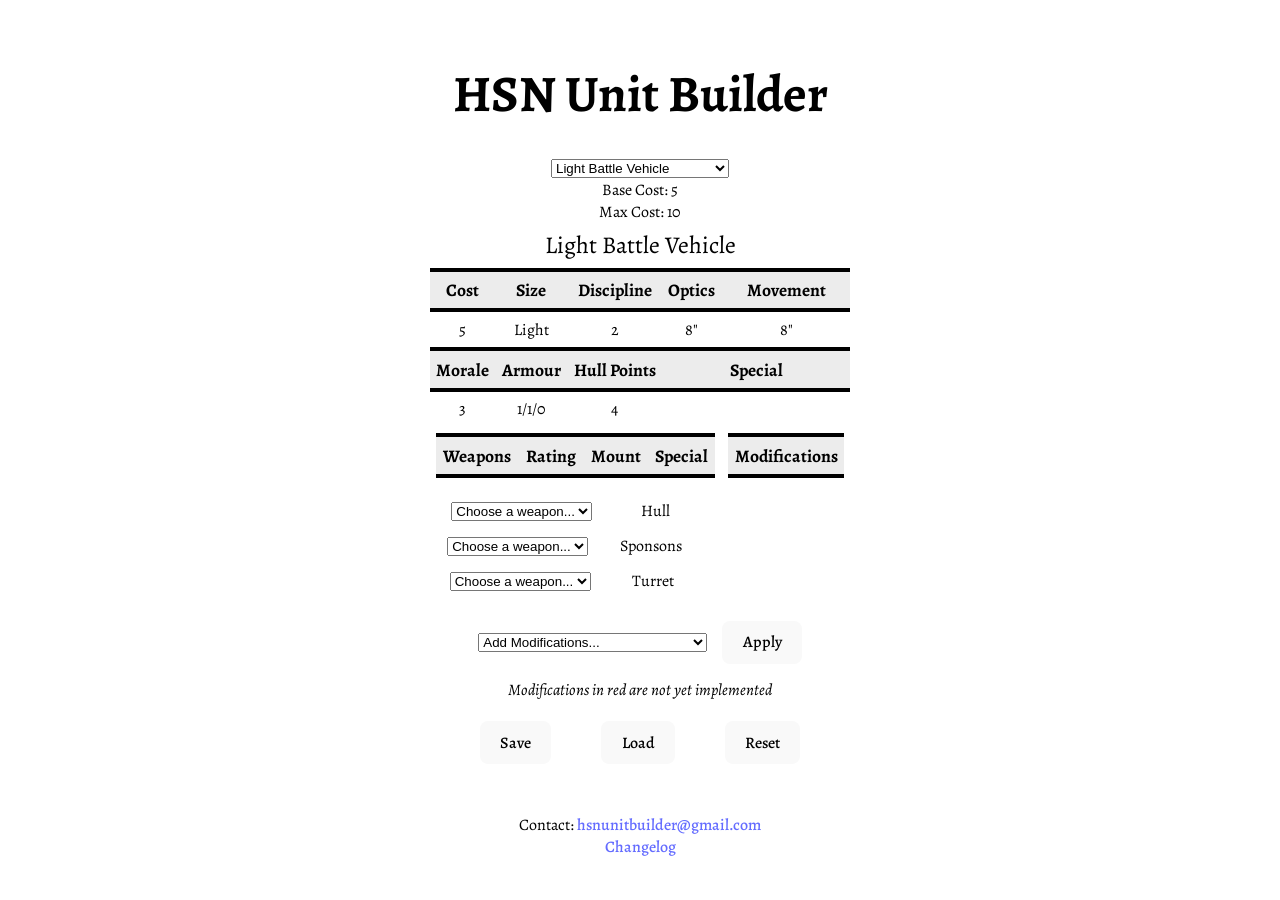
==== index.html @ b7db09b6 "Updates" ====
<!doctype html>
<html lang="en">
  <head>
    <meta charset="UTF-8" />
    <link rel="icon" type="image/svg+xml" href="vite.svg" />
    <link rel="preconnect" href="https://fonts.googleapis.com">
    <link rel="preconnect" href="https://fonts.gstatic.com" crossorigin>
    <link href="https://fonts.googleapis.com/css2?family=Alegreya:ital,wght@0,400..900;1,400..900&display=swap" rel="stylesheet">
    <meta name="viewport" content="width=device-width, initial-scale=1.0" />
    <title>HSN Builder</title>
    <script type="module" crossorigin src="./assets/index-DNP1Ax9n.js"></script>
    <link rel="stylesheet" crossorigin href="./assets/index-BVEPmNvt.css">
  </head>
  <body>
    <div id="root"></div>
  </body>
</html>
---- assets/index-BVEPmNvt.css ----
#root{max-width:1280px;margin:0 auto;padding:2rem;text-align:center}.changelog,.todo{text-align:left}.title{font-weight:700}.unit{display:grid;grid-column-gap:0px;grid-row-gap:0px}.unit .title{background-color:#373737;border-top-style:solid;border-top-width:4px;border-bottom-style:solid;border-bottom-width:4px;border-top-color:#fff;border-bottom-color:#fff;font-size:1.1em}@media (prefers-color-scheme: light){.unit .title{background-color:#ececec;border-top-color:#000;border-bottom-color:#000}}.unit .name{grid-area:1 / 1 / 2 / 6;font-size:1.5em}.unit div{padding:.5vw}.unit .cost.title{grid-area:2 / 1 / 3 / 2}.unit .cost.value{grid-area:3 / 1 / 4 / 2}.unit .size.title{grid-area:2 / 2 / 3 / 3}.unit .size.value{grid-area:3 / 2 / 4 / 3}.unit .discipline.title{grid-area:2 / 3 / 3 / 4}.unit .discipline.value{grid-area:3 / 3 / 4 / 4}.unit .optics.title{grid-area:2 / 4 / 3 / 5}.unit .optics.value{grid-area:3 / 4 / 4 / 5}.unit .optics.value:after,.unit .movement.value:after{content:'"'}.unit .movement.title{grid-area:2 / 5 / 3 / 6}.unit .movement.value{grid-area:3 / 5 / 4 / 6}.unit .morale.title{grid-area:4 / 1 / 5 / 2}.unit .morale.value{grid-area:5 / 1 / 6 / 2}.unit .armour.title{grid-area:4 / 2 / 5 / 3}.unit .armour.value{grid-area:5 / 2 / 6 / 3}.unit .hullpoints.title{grid-area:4 / 3 / 5 / 4}.unit .hullpoints.value{grid-area:5 / 3 / 6 / 4}.unit .special.title{grid-area:4 / 4 / 5 / 6}.unit .special.value{grid-area:5 / 4 / 6 / 6}.unit .weapons{grid-row-start:6;grid-column-start:1;grid-column-end:5;display:grid;grid-column-gap:0px;grid-row-gap:0px}.unit .weapons .weapon.title{grid-area:1 / 1 / 1 / 2}.unit .weapons .rating.title{grid-area:1 / 2 / 1 / 3}.unit .weapons .mount.title{grid-area:1 / 3 / 1 / 4}.unit .weapons .special.title{grid-area:1 / 4 / 1 / 5}.unit .weapons .weapons-list{grid-area:2 / 1 / 3 / 5;list-style-type:none;padding:0}.unit .weapons .weapons-list .weapon{display:grid}.unit .weapons .weapons-list .weapon .name{grid-area:1 / 1 / 2 / 2}.unit .weapons .weapons-list .weapon .rating{grid-area:1 / 2 / 2 / 3}.unit .weapons .weapons-list .weapon .mount{grid-area:1 / 3 / 2 / 4}.unit .weapons .weapons-list .weapon .special{grid-area:1 / 4 / 2 / 5}.unit .modifications{grid-row-start:6;grid-column-start:5;grid-column-end:6}.unit .error,option.error{color:#dc143c}#apply-modification{margin-bottom:15px;margin-left:15px}.button-set{margin-top:20px;display:flex;flex-direction:row;justify-content:space-evenly}footer{margin-top:50px}:root{font-family:Alegreya,serif;font-optical-sizing:auto;font-weight:400;font-style:normal;color-scheme:light dark;color:#ffffffde;background-color:#242424;font-synthesis:none;text-rendering:optimizeLegibility;-webkit-font-smoothing:antialiased;-moz-osx-font-smoothing:grayscale}a{font-weight:500;color:#646cff;text-decoration:inherit}a:hover{color:#535bf2}body{margin:0;display:flex;flex-direction:column;place-items:center;min-width:320px;min-height:100vh}h1{font-size:3.2em;line-height:1.1}h2{font-size:2.4em;line-height:1.1}button{border-radius:8px;border:1px solid transparent;padding:.6em 1.2em;font-size:1em;font-weight:500;font-family:inherit;background-color:#1a1a1a;cursor:pointer;transition:border-color .25s}button:hover{border-color:#646cff}button:focus,button:focus-visible{outline:4px auto -webkit-focus-ring-color}ol{list-style-type:none;padding-inline-start:0}@media (prefers-color-scheme: light){:root{color:#000;background-color:#fff}a:hover{color:#747bff}button{background-color:#f9f9f9}}
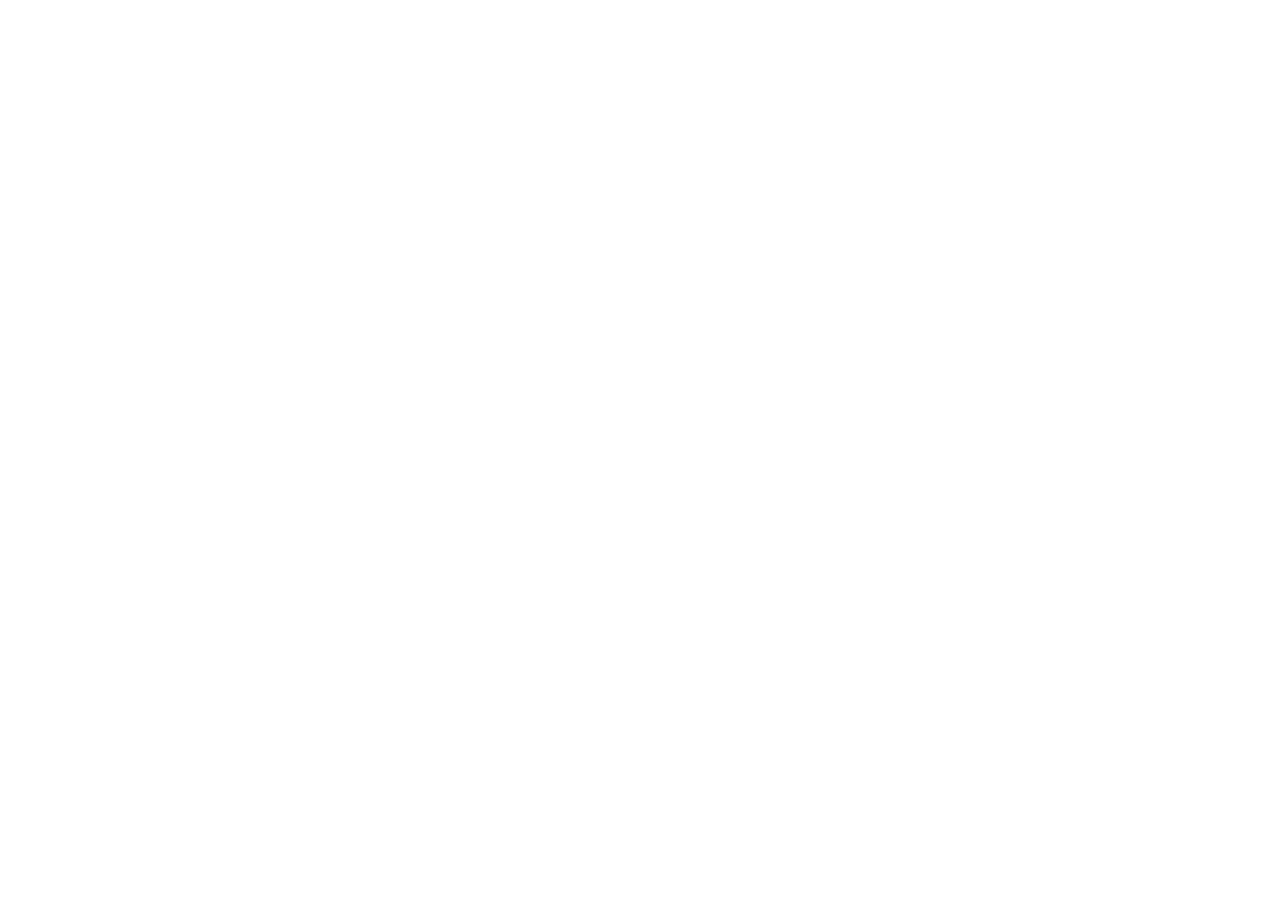
==== commit edbf3ed8: "Updates" ====
--- a/index.html
+++ b/index.html
@@ -2,14 +2,14 @@
 <html lang="en">
   <head>
     <meta charset="UTF-8" />
-    <link rel="icon" type="image/svg+xml" href="vite.svg" />
+    <link rel="icon" type="image/png" href="hsn.png" />
     <link rel="preconnect" href="https://fonts.googleapis.com">
     <link rel="preconnect" href="https://fonts.gstatic.com" crossorigin>
     <link href="https://fonts.googleapis.com/css2?family=Alegreya:ital,wght@0,400..900;1,400..900&display=swap" rel="stylesheet">
     <meta name="viewport" content="width=device-width, initial-scale=1.0" />
     <title>HSN Builder</title>
-    <script type="module" crossorigin src="./assets/index-DNP1Ax9n.js"></script>
-    <link rel="stylesheet" crossorigin href="./assets/index-BVEPmNvt.css">
+    <script type="module" crossorigin src="./assets/index-D76--wZ7.js"></script>
+    <link rel="stylesheet" crossorigin href="./assets/index-Cl0DGjpv.css">
   </head>
   <body>
     <div id="root"></div>
--- a/assets/index-Cl0DGjpv.css
+++ b/assets/index-Cl0DGjpv.css
@@ -0,0 +1 @@
+#root{max-width:1280px;margin:0 auto;padding:2rem;text-align:center}.changelog,.todo{text-align:left}.title{font-weight:700}.unit{display:grid;grid-column-gap:0px;grid-row-gap:0px}.unit .title{background-color:#373737;border-top-style:solid;border-top-width:4px;border-bottom-style:solid;border-bottom-width:4px;border-top-color:#fff;border-bottom-color:#fff;font-size:1.1em}@media (prefers-color-scheme: light){.unit .title{background-color:#ececec;border-top-color:#000;border-bottom-color:#000}}.unit .name{grid-area:1 / 1 / 2 / 6;font-size:1.5em}.unit div{padding:.5vw}.unit .cost.title{grid-area:2 / 1 / 3 / 2}.unit .cost.value{grid-area:3 / 1 / 4 / 2}.unit .size.title{grid-area:2 / 2 / 3 / 3}.unit .size.value{grid-area:3 / 2 / 4 / 3}.unit .discipline.title{grid-area:2 / 3 / 3 / 4}.unit .discipline.value{grid-area:3 / 3 / 4 / 4}.unit .optics.title{grid-area:2 / 4 / 3 / 5}.unit .optics.value{grid-area:3 / 4 / 4 / 5}.unit .optics.value:after,.unit .movement.value:after{content:'"'}.unit .movement.title{grid-area:2 / 5 / 3 / 6}.unit .movement.value{grid-area:3 / 5 / 4 / 6}.unit .morale.title{grid-area:4 / 1 / 5 / 2}.unit .morale.value{grid-area:5 / 1 / 6 / 2}.unit .armour.title{grid-area:4 / 2 / 5 / 3}.unit .armour.value{grid-area:5 / 2 / 6 / 3}.unit .hullpoints.title{grid-area:4 / 3 / 5 / 4}.unit .hullpoints.value{grid-area:5 / 3 / 6 / 4}.unit .special.title{grid-area:4 / 4 / 5 / 6}.unit .special.value{grid-area:5 / 4 / 6 / 6}.unit .weapons{grid-row-start:6;grid-column-start:1;grid-column-end:5;display:grid;grid-column-gap:0px;grid-row-gap:0px;padding:0}.unit .weapons .weapon.title{grid-area:1 / 1 / 1 / 2}.unit .weapons .rating.title{grid-area:1 / 2 / 1 / 3}.unit .weapons .mount.title{grid-area:1 / 3 / 1 / 4}.unit .weapons .special.title{grid-area:1 / 4 / 1 / 5}.unit .weapons .weapons-list{grid-area:2 / 1 / 3 / 5;list-style-type:none;padding:0}.unit .weapons .weapons-list .weapon{display:grid}.unit .weapons .weapons-list .weapon .name{grid-area:1 / 1 / 2 / 2}.unit .weapons .weapons-list .weapon .rating{grid-area:1 / 2 / 2 / 3}.unit .weapons .weapons-list .weapon .mount{grid-area:1 / 3 / 2 / 4}.unit .weapons .weapons-list .weapon .special{grid-area:1 / 4 / 2 / 5}.unit .modifications{grid-row-start:6;grid-column-start:5;grid-column-end:6;padding:0}.unit .error,option.error{color:#dc143c}#apply-modification{margin-bottom:15px;margin-left:15px}.button-set{margin-top:20px;display:flex;flex-direction:row;justify-content:space-evenly}footer{margin-top:50px}:root{font-family:Alegreya,serif;font-optical-sizing:auto;font-weight:400;font-style:normal;color-scheme:light dark;color:#ffffffde;background-color:#242424;font-synthesis:none;text-rendering:optimizeLegibility;-webkit-font-smoothing:antialiased;-moz-osx-font-smoothing:grayscale}a{font-weight:500;color:#646cff;text-decoration:inherit}a:hover{color:#535bf2}body{margin:0;display:flex;flex-direction:column;place-items:center;min-width:320px;min-height:100vh}h1{font-size:3.2em;line-height:1.1}h2{font-size:2.4em;line-height:1.1}button{border-radius:8px;border:1px solid transparent;padding:.6em 1.2em;font-size:1em;font-weight:500;font-family:inherit;background-color:#1a1a1a;cursor:pointer;transition:border-color .25s}button:hover{border-color:#646cff}button:focus,button:focus-visible{outline:4px auto -webkit-focus-ring-color}ol{list-style-type:none;padding-inline-start:0}@media (prefers-color-scheme: light){:root{color:#000;background-color:#fff}a:hover{color:#747bff}button{background-color:#f9f9f9}}
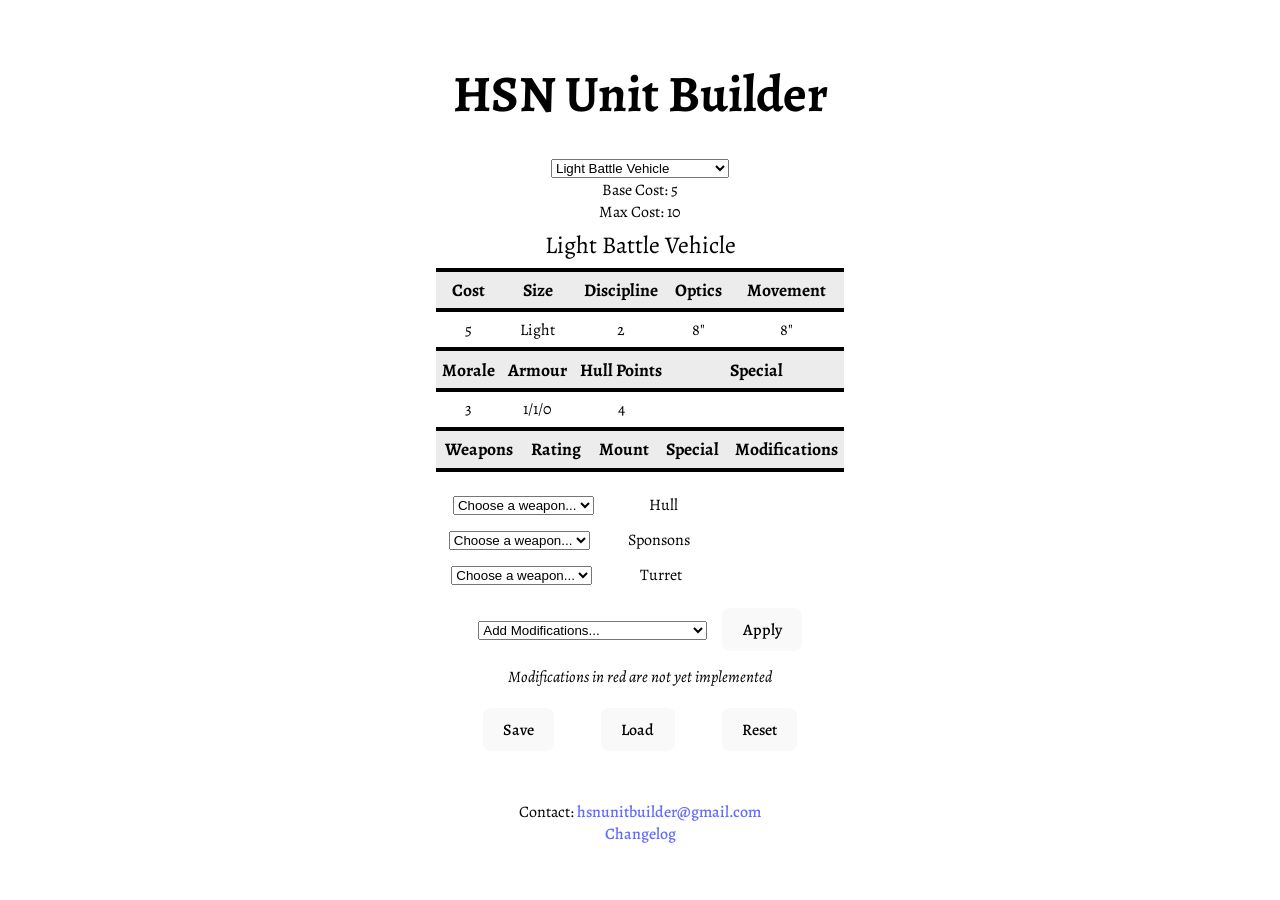
==== commit 90c5eed9: "Updates" ====
--- a/index.html
+++ b/index.html
@@ -8,7 +8,7 @@
     <link href="https://fonts.googleapis.com/css2?family=Alegreya:ital,wght@0,400..900;1,400..900&display=swap" rel="stylesheet">
     <meta name="viewport" content="width=device-width, initial-scale=1.0" />
     <title>HSN Builder</title>
-    <script type="module" crossorigin src="./assets/index-D76--wZ7.js"></script>
+    <script type="module" crossorigin src="./assets/index-Csfn-5nb.js"></script>
     <link rel="stylesheet" crossorigin href="./assets/index-Cl0DGjpv.css">
   </head>
   <body>
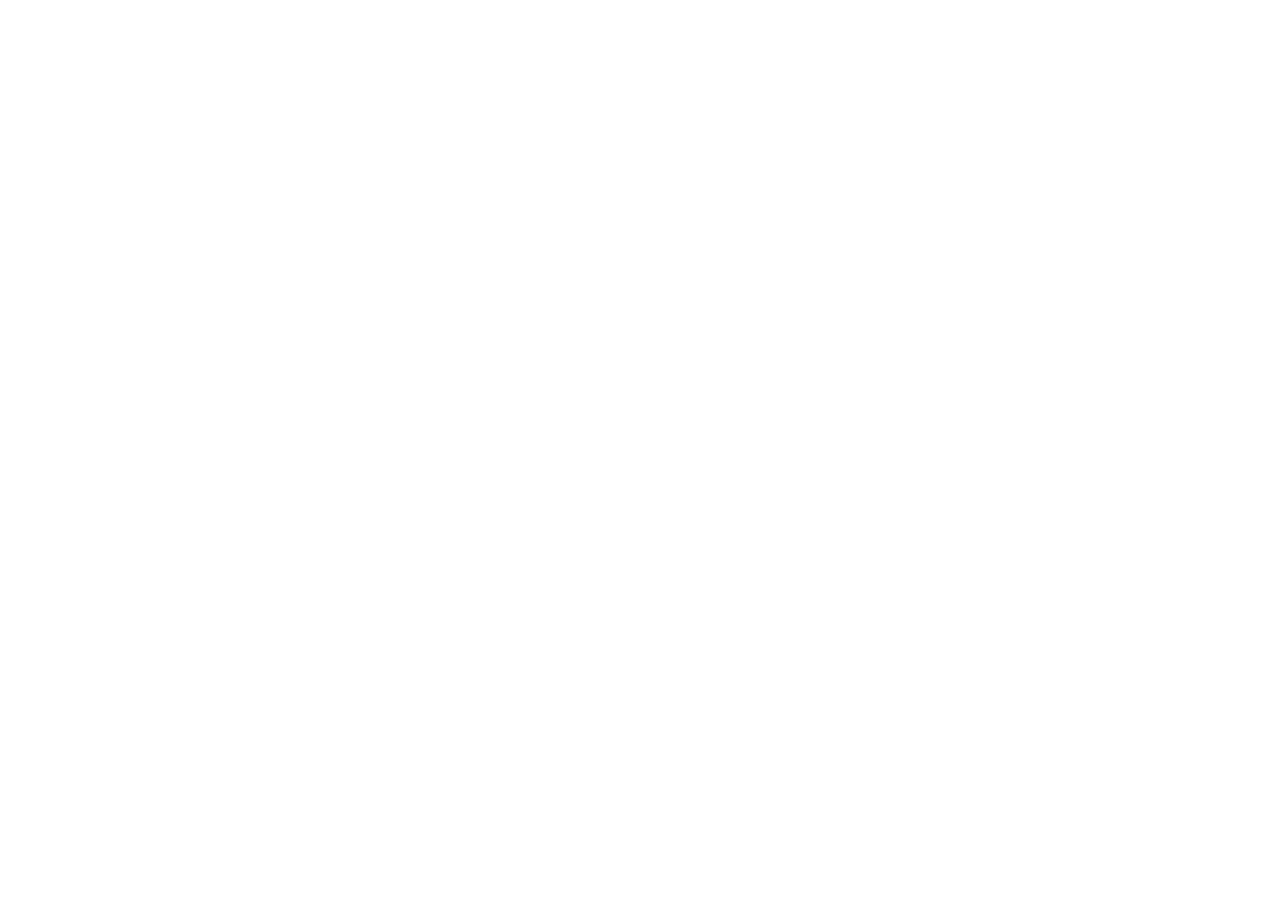
==== commit cf60788e: "Updates" ====
--- a/index.html
+++ b/index.html
@@ -8,7 +8,7 @@
     <link href="https://fonts.googleapis.com/css2?family=Alegreya:ital,wght@0,400..900;1,400..900&display=swap" rel="stylesheet">
     <meta name="viewport" content="width=device-width, initial-scale=1.0" />
     <title>HSN Builder</title>
-    <script type="module" crossorigin src="./assets/index-Csfn-5nb.js"></script>
+    <script type="module" crossorigin src="./assets/index-DVcTiX5m.js"></script>
     <link rel="stylesheet" crossorigin href="./assets/index-Cl0DGjpv.css">
   </head>
   <body>
